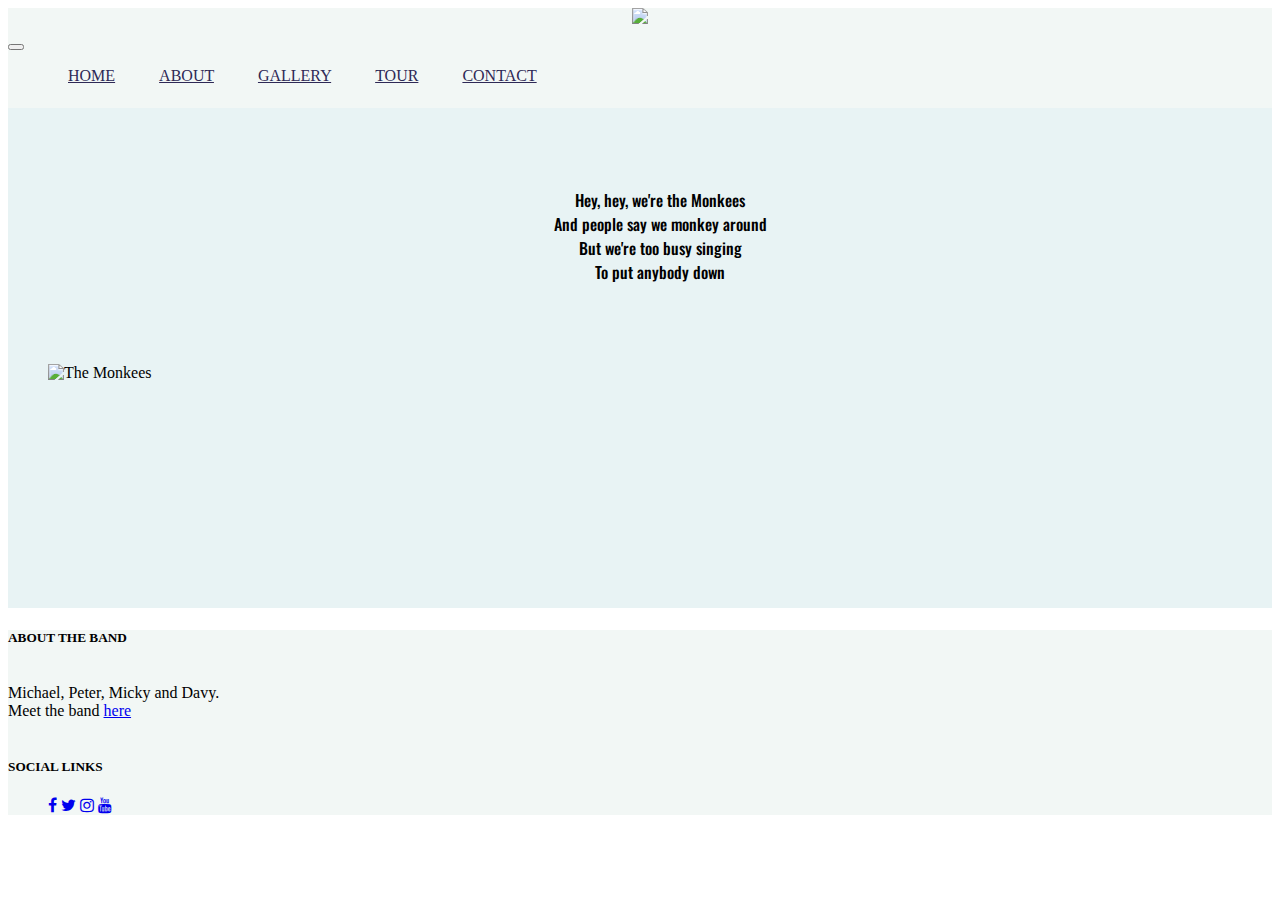
==== index.html @ ca24d7e7 "more work on content page" ====
<!DOCTYPE html>
<html lang="en">

<head>
    <meta charset="UTF-8">
    <meta name="viewport" content="width=device-width, initial-scale=1.0">
    <meta http-equiv="X-UA-Compatible" content="ie=edge">
    <script src="https://code.jquery.com/jquery-3.3.1.min.js" integrity="sha256-FgpCb/KJQlLNfOu91ta32o/NMZxltwRo8QtmkMRdAu8=" crossorigin="anonymous"></script>
    <link rel="stylesheet" href="https://stackpath.bootstrapcdn.com/bootstrap/4.1.3/css/bootstrap.min.css" integrity="sha384-MCw98/SFnGE8fJT3GXwEOngsV7Zt27NXFoaoApmYm81iuXoPkFOJwJ8ERdknLPMO" crossorigin="anonymous">
    <script src="https://maxcdn.bootstrapcdn.com/bootstrap/3.3.7/js/bootstrap.min.js" integrity="sha384-Tc5IQib027qvyjSMfHjOMaLkfuWVxZxUPnCJA7l2mCWNIpG9mGCD8wGNIcPD7Txa" crossorigin="anonymous"></script>
    <link rel="stylesheet" href="https://stackpath.bootstrapcdn.com/font-awesome/4.7.0/css/font-awesome.min.css" type="text/css" />
    <link rel="stylesheet" href="assets/css/style.css" type="text/css" />
    <title>Home - Monkees</title>
</head>

<body>
    <!-----------------------heading and nav START------------------->
    <heading class="containter-fluid bg-header">
        <div class="column">
            <div class="row-logo bg-header">
                <a class="logo">
                <img src="./assets/images/logo.png">
                </img>
            </a>
            </div>

            <div class="row">
                <nav class="navbar navbar-expand-md navbar-light navbar-customer-color sticky-top">
                    <button class="navbar-toggler" type="button" data-toggle="collapse" data-target="#collapsibleNavbar">
                        <span class="navbar-toggler-icon"></span>
                      </button>
                    <div class="collapse navbar-collapse" id="collapsibleNavbar">
                        <ul class="navbar-nav">
                            <il class="nav-item">
                                <a class="nav-link uppercase" href="#">Home</a>
                            </il>
                            <il class="nav-item">
                                <a class="nav-link uppercase" href="#">About</a>
                            </il>
                            <il class="nav-item">
                                <a class="nav-link uppercase" href="#">Gallery</a>
                            </il>
                            <il class="nav-item">
                                <a class="nav-link uppercase" href="#">Tour</a>
                            </il>
                            <il class="nav-item">
                                <a class="nav-link uppercase" href="#">Contact</a>
                            </il>
                        </ul>
                    </div>
                </nav>
            </div>
        </div>

    </heading>
    <!-----------------------heading and nav END ------------------->

    <!-----------------------content START------------------->
    <section class="containter-fluid bg-content-body">

        <div class="row">
            <div class="col-sx-12 col-sm-12 col-md-4 col-lg-4 column-section content-text">
                <div class="row">
                    <span>  Hey, hey, we're the Monkees <br>
                        And people say we monkey around <br>
                        But we're too busy singing <br>
                        To put anybody down
                    </span>
                </div>
            </div>

            <div class="col-sx-12 col-sm-12 col-md-8 col-lg-6 column-section content-image">
                <div class="row">
                    <img class="logo-image" src="./assets/images/monkees.jpg" alt="The Monkees">
                    </img>
                </div>
            </div>
        </div>
    </section>
    <!-----------------------content END ------------------->

    <!-----------------------footer START ------------------->
    <footer class="container-fluid bg-footer-body">
        <div class="row">
            <div class="col-sm-6">
                <h5 class="uppercase">about the band</h5>
                <p class="inline-block">
                    Michael, Peter, Micky and Davy. <br> Meet the band <span><a href="#">here</a></span>
                </p>
            </div>

            <div class="col-sm-4">
                <h5 class="uppercase">Social Links</h5>
                <ul class="list-inline social-links">
                    <il><a href="https://www.facebook.com/TheMonkees/" target="_blank"><i class="fa fa-facebook" aria-hiden="true"></i></a></il>
                    <il><a href="https://twitter.com/TheMonkees?ref_src=twsrc%5Egoogle%7Ctwcamp%5Eserp%7Ctwgr%5Eauthor" target="_blank"><i class="fa fa-twitter" aria-hiden="true"></i></a></il>
                    <il><a href="https://twitter.com/TheMonkees?ref_src=twsrc%5Egoogle%7Ctwcamp%5Eserp%7Ctwgr%5Eauthor" target="_blank"><i class="fa fa-instagram" aria-hiden="true"></i></a></il>
                    <il><a href="https://www.youtube.com/channel/UCv1oY0OLtsEySHeP1TkYNqA" target="_blank"><i class="fa fa-youtube" aria-hiden="true"></i></a></il>
                </ul>
            </div>

        </div>
    </footer>

    <!-----------------------footer END ------------------->
</body>

</html>
---- assets/css/style.css ----
@import url('https://fonts.googleapis.com/css?family=Oswald:100,200,300,400,600,700|sans-serif:100,200,300,400,600,700');

html {
    height: 100%;
    width: 100%;
}


/*------------------For General Use ------------------*/

.uppercase {
    text-transform: uppercase;
}

.test-div {
    border: solid 1px;
}

/*------------------header and logo-----------------*/

.bg-header {
    background-color: #F2F7F5;
}

.logo {
    width: 100%;
    padding-bottom: 5px;
    text-align: center;
    display: block;
    margin: auto;
}

.row-table {
    display: table;
}


/*------------------nav bar-----------------*/

.navbar-customer-color {
    background-color: #F2F7F5;
}

.navbar {
    width: 100%;
    height: 75px;
}

.navbar-light .navbar-nav .nav-link {
    /*link colour in nav bar */
    color: #2E2956;
}

.nav-item {
    padding-left: 20px;
    padding-right: 20px;
    margin: 0 auto;
}


/*------------------section body-----------------*/

.bg-content-body {
    width: 100%;
    height: 500px;
    background-color: #E8F3F4;
}

.logo-image {
    height: 350px;
}

.column-section {
    padding: 40px;
    display: block;
}

.content-text {
    font-family: "oswald";
    font-weight: 500;
    text-align: center;
    padding-top: 80px;
    padding-left: 80px;
}

/*------------------footer----------------*/

.bg-footer-body {
    width: 100%;
    background-color: #F2F7F5;
}

.footer-text {
    margin-left: 2%;
    padding: 0px;
    width: 200;
}

.footer-social-media {
    margin-left: 50%;
    padding: 0px;
    width: 100px;
}

.inline-block {
    display: inline-block;
}

/*------------------media query----------------*/

@media (min-width:992px) {
    .section-column {
        padding: 30px;
        float: none;
        display: table-cell;
    }
}

@media (max-width:993px) {
    .logo-image {
        height: 176px;
    }
}
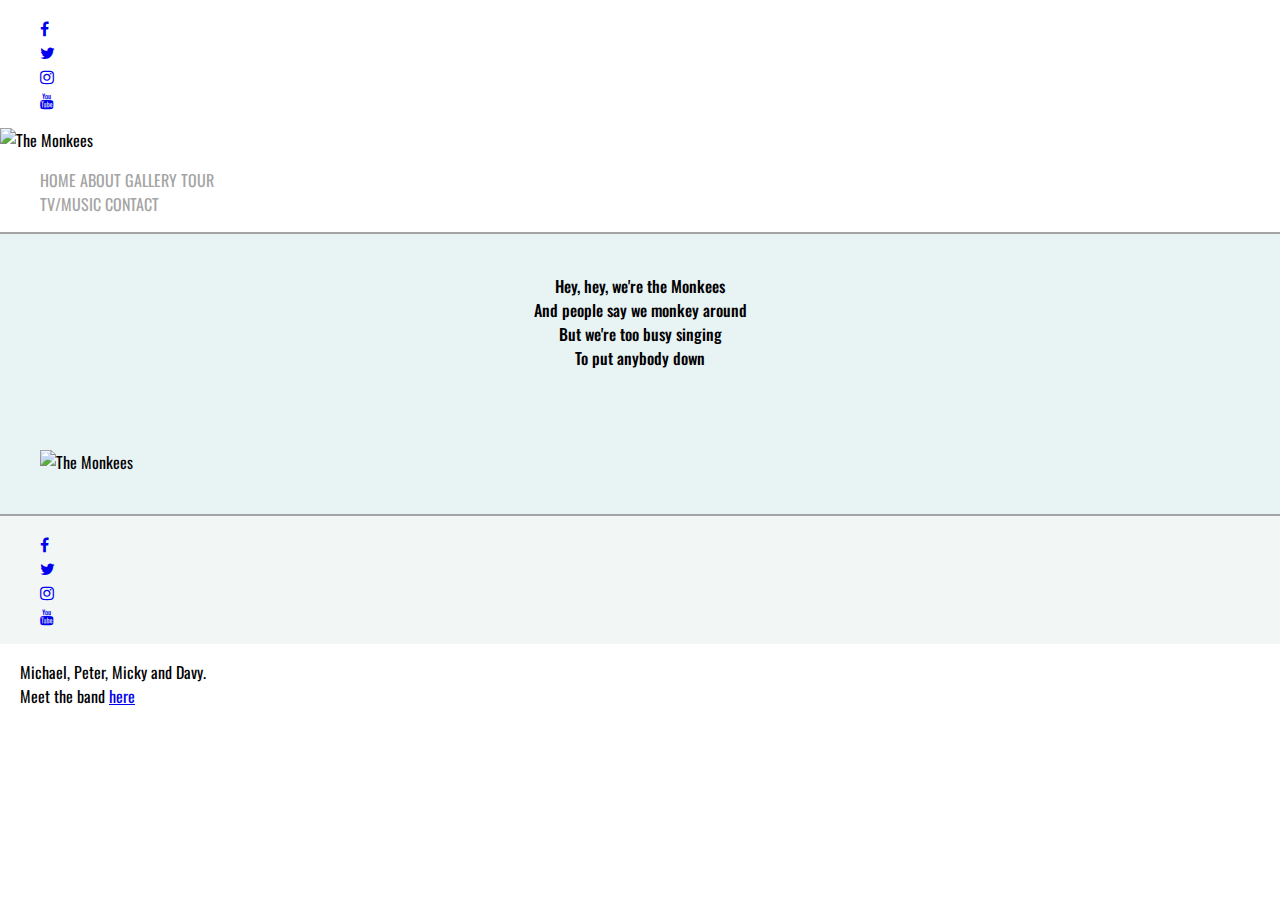
==== commit 334ea804: "work on nav/header and footer" ====
--- a/index.html
+++ b/index.html
@@ -14,44 +14,49 @@
 </head>
 
 <body>
+
     <!-----------------------heading and nav START------------------->
-    <heading class="containter-fluid bg-header">
-        <div class="column">
-            <div class="row-logo bg-header">
-                <a class="logo">
-                <img src="./assets/images/logo.png">
-                </img>
-            </a>
-            </div>
+    <heading class="containter-fluid">
+        <div class="col-sx-12 navbar-bottom">
+            <div class="navbar navbar-expand-lg">
 
-            <div class="row">
-                <nav class="navbar navbar-expand-md navbar-light navbar-customer-color sticky-top">
-                    <button class="navbar-toggler" type="button" data-toggle="collapse" data-target="#collapsibleNavbar">
-                        <span class="navbar-toggler-icon"></span>
-                      </button>
-                    <div class="collapse navbar-collapse" id="collapsibleNavbar">
-                        <ul class="navbar-nav">
-                            <il class="nav-item">
-                                <a class="nav-link uppercase" href="#">Home</a>
-                            </il>
-                            <il class="nav-item">
-                                <a class="nav-link uppercase" href="#">About</a>
-                            </il>
-                            <il class="nav-item">
-                                <a class="nav-link uppercase" href="#">Gallery</a>
-                            </il>
-                            <il class="nav-item">
-                                <a class="nav-link uppercase" href="#">Tour</a>
-                            </il>
-                            <il class="nav-item">
-                                <a class="nav-link uppercase" href="#">Contact</a>
-                            </il>
-                        </ul>
-                    </div>
-                </nav>
+                <!----------------------------------------------social links -->
+                <div class="col-xs-1 col-sm-1 col-md-1 col-lg-1 social-hide">
+                    <ul class="list-inline social-links">
+                        <il><a href="https://www.facebook.com/TheMonkees/" target="_blank"><i class="fa fa-facebook" aria-hiden="true"></i></a></il>
+                        <il><a href="https://twitter.com/TheMonkees?ref_src=twsrc%5Egoogle%7Ctwcamp%5Eserp%7Ctwgr%5Eauthor" target="_blank"><i class="fa fa-twitter" aria-hiden="true"></i></a></il>
+                        <il><a href="https://twitter.com/TheMonkees?ref_src=twsrc%5Egoogle%7Ctwcamp%5Eserp%7Ctwgr%5Eauthor" target="_blank"><i class="fa fa-instagram" aria-hiden="true"></i></a></il>
+                        <il><a href="https://www.youtube.com/channel/UCv1oY0OLtsEySHeP1TkYNqA" target="_blank"><i class="fa fa-youtube" aria-hiden="true"></i></a></il>
+                    </ul>
+                </div>
+                <div class="nav-brand logo-image">
+                    <img src="./assets/images/cover2.png" alt="The Monkees"></img>
+                </div>
+
+                <div class="col-sx-4 col-sm-4 col-md-4 col-lg-4 set-nav">
+                    <ul class="navbar-nav">
+                        <il class="nav-item active link-style">
+                            <a class="nav-link uppercase" href="index.html">Home</a>
+                        </il>
+                        <il class="nav-item active link-style">
+                            <a class="nav-link uppercase" href="about.html">About</a>
+                        </il>
+                        <il class="nav-item active link-style">
+                            <a class="nav-link uppercase" href="gallery.html">Gallery</a>
+                        </il>
+                        <il class="nav-item active link-style">
+                            <a class="nav-link uppercase" href="tour.html">Tour</a>
+                        </il>
+                        <il class="nav-item active link-style">
+                            <a class="nav-link uppercase" href="tv_music.html">TV/Music</a>
+                        </il>
+                        <il class="nav-item active link-style">
+                            <a class="nav-link uppercase" href="contact.html">Contact</a>
+                        </il>
+                    </ul>
+                </div>
             </div>
         </div>
-
     </heading>
     <!-----------------------heading and nav END ------------------->
 
@@ -61,18 +66,22 @@
         <div class="row">
             <div class="col-sx-12 col-sm-12 col-md-4 col-lg-4 column-section content-text">
                 <div class="row">
-                    <span>  Hey, hey, we're the Monkees <br>
+
+                    <span class="responsive-text">  Hey, hey, we're the Monkees <br>
                         And people say we monkey around <br>
                         But we're too busy singing <br>
                         To put anybody down
                     </span>
+
                 </div>
             </div>
 
             <div class="col-sx-12 col-sm-12 col-md-8 col-lg-6 column-section content-image">
                 <div class="row">
-                    <img class="logo-image" src="./assets/images/monkees.jpg" alt="The Monkees">
+
+                    <img class="logo-image responsive-image" src="./assets/images/monkees.jpg" alt="The Monkees">
                     </img>
+
                 </div>
             </div>
         </div>
@@ -81,16 +90,9 @@
 
     <!-----------------------footer START ------------------->
     <footer class="container-fluid bg-footer-body">
-        <div class="row">
-            <div class="col-sm-6">
-                <h5 class="uppercase">about the band</h5>
-                <p class="inline-block">
-                    Michael, Peter, Micky and Davy. <br> Meet the band <span><a href="#">here</a></span>
-                </p>
-            </div>
-
-            <div class="col-sm-4">
-                <h5 class="uppercase">Social Links</h5>
+        <div class="row footer-border-top">
+            <!----------------------------------------------social links -->
+            <div class="col-xs-1 col-sm-1 col-md-1 col-lg-1">
                 <ul class="list-inline social-links">
                     <il><a href="https://www.facebook.com/TheMonkees/" target="_blank"><i class="fa fa-facebook" aria-hiden="true"></i></a></il>
                     <il><a href="https://twitter.com/TheMonkees?ref_src=twsrc%5Egoogle%7Ctwcamp%5Eserp%7Ctwgr%5Eauthor" target="_blank"><i class="fa fa-twitter" aria-hiden="true"></i></a></il>
@@ -98,7 +100,12 @@
                     <il><a href="https://www.youtube.com/channel/UCv1oY0OLtsEySHeP1TkYNqA" target="_blank"><i class="fa fa-youtube" aria-hiden="true"></i></a></il>
                 </ul>
             </div>
-
+            <!----------------------------------------------Footer text -->
+            <div class="col-xs-3 col-sm-3 col-md-3 col-lg-3 col-footer">
+                <p class="inline-block">
+                    Michael, Peter, Micky and Davy. <br> Meet the band <span><a href="about.html">here</a></span>
+                </p>
+            </div>
         </div>
     </footer>
 
--- a/assets/css/style.css
+++ b/assets/css/style.css
@@ -1,20 +1,19 @@
 @import url('https://fonts.googleapis.com/css?family=Oswald:100,200,300,400,600,700|sans-serif:100,200,300,400,600,700');
 
-html {
+html,
+body {
     height: 100%;
-    width: 100%;
-}
-
-
-/*------------------For General Use ------------------*/
+    margin: 0;
+    font-family: "Oswald"
+}
+
+
+
 
 .uppercase {
     text-transform: uppercase;
 }
 
-.test-div {
-    border: solid 1px;
-}
 
 /*------------------header and logo-----------------*/
 
@@ -22,39 +21,40 @@
     background-color: #F2F7F5;
 }
 
-.logo {
-    width: 100%;
-    padding-bottom: 5px;
-    text-align: center;
-    display: block;
-    margin: auto;
-}
-
 .row-table {
     display: table;
 }
 
+.section-column {
+    display: table-cell;
+}
 
 /*------------------nav bar-----------------*/
 
-.navbar-customer-color {
-    background-color: #F2F7F5;
-}
-
-.navbar {
-    width: 100%;
-    height: 75px;
-}
-
-.navbar-light .navbar-nav .nav-link {
-    /*link colour in nav bar */
-    color: #2E2956;
-}
-
-.nav-item {
-    padding-left: 20px;
-    padding-right: 20px;
-    margin: 0 auto;
+.set-head-image {
+    width: 80%;
+    text-align: center;
+}
+
+.set-nav {
+    width: 20%;
+}
+
+
+.link-style a {
+    color: #a4a4a4;
+    text-decoration: none;
+    text-align: center;
+}
+
+.link-style:hover {
+    transition: 1s ease-in-out;
+    background-color: #C1511D;
+    border-radius: 50%;
+}
+
+.navbar-bottom {
+    border-bottom: solid 2px #a4a4a4;
 }
 
 
@@ -62,12 +62,11 @@
 
 .bg-content-body {
     width: 100%;
-    height: 500px;
     background-color: #E8F3F4;
 }
 
-.logo-image {
-    height: 350px;
+.logo-image img {
+    height: 150px;
 }
 
 .column-section {
@@ -79,8 +78,132 @@
     font-family: "oswald";
     font-weight: 500;
     text-align: center;
-    padding-top: 80px;
-    padding-left: 80px;
+}
+
+
+/*------------------about----------------*/
+
+.row-size {
+    width: 100%;
+    margin: 20px auto 20px auto;
+    border-bottom: 1px solid #ccc;
+    padding: 10px 10px 35px 10px;
+}
+
+.about-team {
+    margin-bottom: 10px;
+    text-align: center;
+    font-family: "Oswald";
+}
+
+.about-source a {
+    text-decoration: none;
+    color: #a4a4a4;
+    font-weight: 600;
+}
+
+.smooth-image {
+    border-radius: 2%;
+    width: 270px;
+}
+
+.center-image {
+    text-align: center;
+}
+
+/*------------------Gallery----------------*/
+
+.btn-size {
+    margin: 5px;
+
+}
+
+/*------------------tv and music----------------*/
+
+.col-style {
+    text-align: center;
+}
+
+.video-size {
+    width: 75%;
+    height: 296px;
+}
+
+.tv-size {
+    width: 560px;
+    height: 315px;
+}
+
+.single-format {
+    text-align: center;
+    width: auto;
+}
+
+.audio-format {
+    width: 100%;
+}
+
+.smooth-single-image {
+    border-radius: 2%;
+    width: 100%;
+}
+
+.tv-music-title {
+    width: 100%;
+    text-align: center;
+    font-size: xx-large;
+    margin-top: 10px;
+}
+
+.tv-music-sub {
+    width: 100%;
+    text-align: center;
+    font-size: larger;
+    margin-top: 10px;
+}
+
+/*------------------contact page----------------*/
+
+.row-size-contact {
+    margin: 0px;
+}
+
+.contact-us-headings {
+    width: 100%;
+    text-align: center;
+}
+
+.form-input-format {
+    width: 60%;
+}
+
+.set-height {
+    margin-top: 20px;
+}
+
+.table_row {
+    border-bottom: solid 0.5px #a4a4a4;
+}
+
+/*------------------Tour----------------*/
+
+.row-size-tour {
+    margin: 0px;
+}
+
+.table_tour {
+    width: 100%;
+    text-align: center;
+    margin: 20px 0 20px 0;
+}
+
+.tour-image {
+    text-align: center;
+    margin: 20px 0 20px 0;
+}
+
+.tour-image img {
+    width: 60%;
 }
 
 /*------------------footer----------------*/
@@ -104,6 +227,26 @@
 
 .inline-block {
     display: inline-block;
+}
+
+.social-button {
+    background-color: grey;
+    height: 40px;
+    width: 40px;
+    border-radius: 50%;
+}
+
+.social-links {
+    display: inline-grid;
+}
+
+.col-footer {
+    margin-left: 20px;
+    position: absolute;
+}
+
+.footer-border-top {
+    border-top: solid 2px #a4a4a4;
 }
 
 /*------------------media query----------------*/
@@ -117,7 +260,18 @@
 }
 
 @media (max-width:993px) {
-    .logo-image {
-        height: 176px;
-    }
-}
+    .responsive-image {
+        height: 100%;
+        width: 100%;
+    }
+    .responsive-text {
+        height: auto;
+        width: 100%;
+    }
+}
+
+@media (max-width:639px) {
+    .social-hide {
+        display: none;
+    }
+}
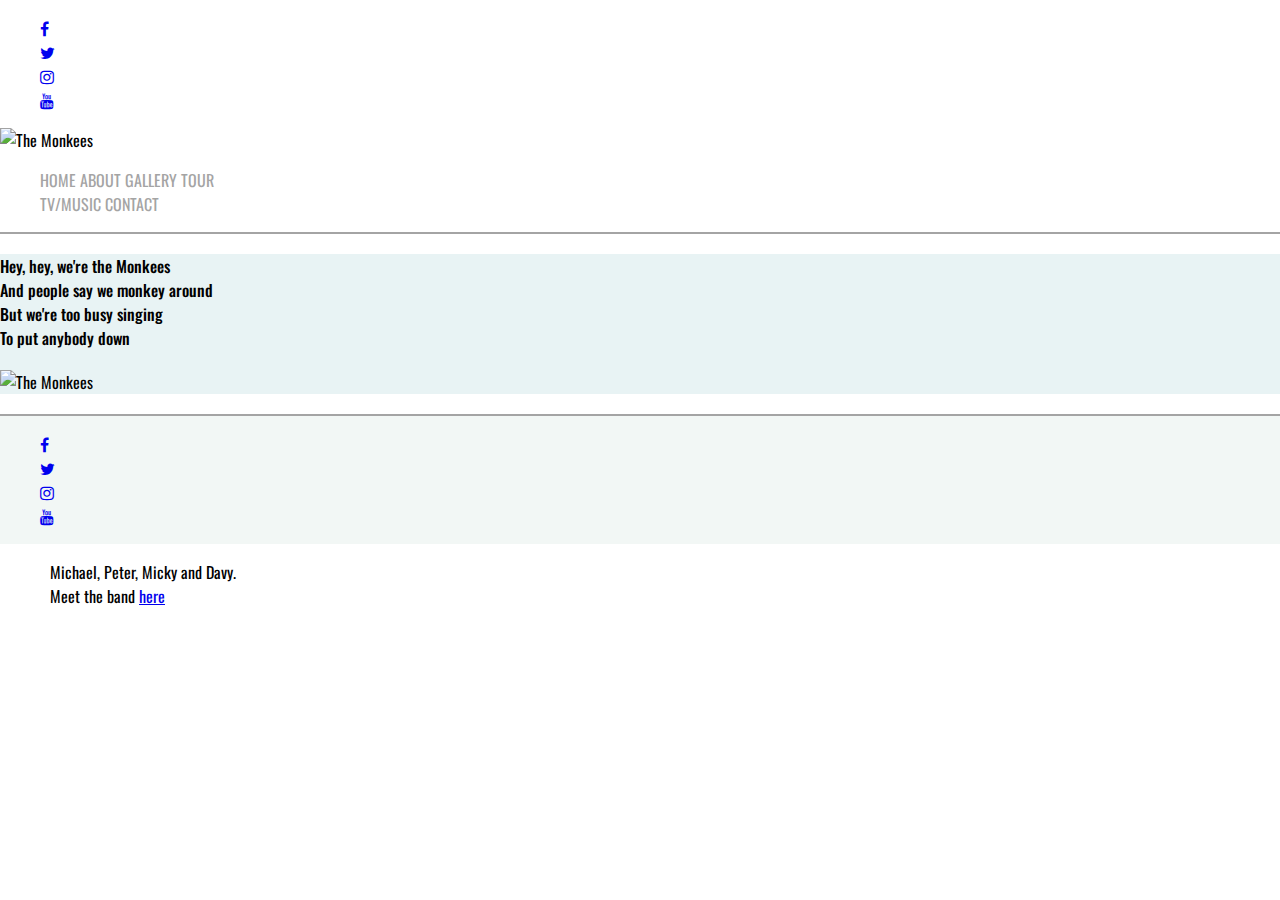
==== commit 4e431840: "some bug fixes" ====
--- a/index.html
+++ b/index.html
@@ -16,44 +16,46 @@
 <body>
 
     <!-----------------------heading and nav START------------------->
-    <heading class="containter-fluid">
-        <div class="col-sx-12 navbar-bottom">
-            <div class="navbar navbar-expand-lg">
+    <heading class="container-fluid">
+        <div class="row">
+            <div class="col-sx-12 col-sm-12 col-md-12 col-lg-12 navbar-bottom">
+                <div class="navbar navbar-expand-lg">
 
-                <!----------------------------------------------social links -->
-                <div class="col-xs-1 col-sm-1 col-md-1 col-lg-1 social-hide">
-                    <ul class="list-inline social-links">
-                        <il><a href="https://www.facebook.com/TheMonkees/" target="_blank"><i class="fa fa-facebook" aria-hiden="true"></i></a></il>
-                        <il><a href="https://twitter.com/TheMonkees?ref_src=twsrc%5Egoogle%7Ctwcamp%5Eserp%7Ctwgr%5Eauthor" target="_blank"><i class="fa fa-twitter" aria-hiden="true"></i></a></il>
-                        <il><a href="https://twitter.com/TheMonkees?ref_src=twsrc%5Egoogle%7Ctwcamp%5Eserp%7Ctwgr%5Eauthor" target="_blank"><i class="fa fa-instagram" aria-hiden="true"></i></a></il>
-                        <il><a href="https://www.youtube.com/channel/UCv1oY0OLtsEySHeP1TkYNqA" target="_blank"><i class="fa fa-youtube" aria-hiden="true"></i></a></il>
-                    </ul>
-                </div>
-                <div class="nav-brand logo-image">
-                    <img src="./assets/images/cover2.png" alt="The Monkees"></img>
-                </div>
+                    <!----------------------------------------------social links -->
+                    <div class="col-xs-1 col-sm-1 col-md-1 col-lg-1 social-hide">
+                        <ul class="list-inline social-links">
+                            <il><a href="https://www.facebook.com/TheMonkees/" target="_blank"><i class="fa fa-facebook" aria-hiden="true"></i></a></il>
+                            <il><a href="https://twitter.com/TheMonkees?ref_src=twsrc%5Egoogle%7Ctwcamp%5Eserp%7Ctwgr%5Eauthor" target="_blank"><i class="fa fa-twitter" aria-hiden="true"></i></a></il>
+                            <il><a href="https://twitter.com/TheMonkees?ref_src=twsrc%5Egoogle%7Ctwcamp%5Eserp%7Ctwgr%5Eauthor" target="_blank"><i class="fa fa-instagram" aria-hiden="true"></i></a></il>
+                            <il><a href="https://www.youtube.com/channel/UCv1oY0OLtsEySHeP1TkYNqA" target="_blank"><i class="fa fa-youtube" aria-hiden="true"></i></a></il>
+                        </ul>
+                    </div>
+                    <div class="nav-brand logo-image">
+                        <img src="./assets/images/cover2.png" alt="The Monkees"></img>
+                    </div>
 
-                <div class="col-sx-4 col-sm-4 col-md-4 col-lg-4 set-nav">
-                    <ul class="navbar-nav">
-                        <il class="nav-item active link-style">
-                            <a class="nav-link uppercase" href="index.html">Home</a>
-                        </il>
-                        <il class="nav-item active link-style">
-                            <a class="nav-link uppercase" href="about.html">About</a>
-                        </il>
-                        <il class="nav-item active link-style">
-                            <a class="nav-link uppercase" href="gallery.html">Gallery</a>
-                        </il>
-                        <il class="nav-item active link-style">
-                            <a class="nav-link uppercase" href="tour.html">Tour</a>
-                        </il>
-                        <il class="nav-item active link-style">
-                            <a class="nav-link uppercase" href="tv_music.html">TV/Music</a>
-                        </il>
-                        <il class="nav-item active link-style">
-                            <a class="nav-link uppercase" href="contact.html">Contact</a>
-                        </il>
-                    </ul>
+                    <div class="col-sx-4 col-sm-4 col-md-4 col-lg-4 set-nav">
+                        <ul class="navbar-nav">
+                            <il class="nav-item active link-style">
+                                <a class="nav-link uppercase" href="index.html">Home</a>
+                            </il>
+                            <il class="nav-item active link-style">
+                                <a class="nav-link uppercase" href="about.html">About</a>
+                            </il>
+                            <il class="nav-item active link-style">
+                                <a class="nav-link uppercase" href="gallery.html">Gallery</a>
+                            </il>
+                            <il class="nav-item active link-style">
+                                <a class="nav-link uppercase" href="tour.html">Tour</a>
+                            </il>
+                            <il class="nav-item active link-style">
+                                <a class="nav-link uppercase" href="tv_music.html">TV/Music</a>
+                            </il>
+                            <il class="nav-item active link-style">
+                                <a class="nav-link uppercase" href="contact.html">Contact</a>
+                            </il>
+                        </ul>
+                    </div>
                 </div>
             </div>
         </div>
@@ -61,13 +63,14 @@
     <!-----------------------heading and nav END ------------------->
 
     <!-----------------------content START------------------->
-    <section class="containter-fluid bg-content-body">
+    <section class="container-fluid bg-content-body">
 
         <div class="row">
-            <div class="col-sx-12 col-sm-12 col-md-4 col-lg-4 column-section content-text">
+            <div class="col-sx-12 col-sm-12 col-md-4 col-lg-4 column-section">
                 <div class="row">
 
-                    <span class="responsive-text">  Hey, hey, we're the Monkees <br>
+                    <span class=" content-text">  
+                        Hey, hey, we're the Monkees <br>
                         And people say we monkey around <br>
                         But we're too busy singing <br>
                         To put anybody down
@@ -76,10 +79,10 @@
                 </div>
             </div>
 
-            <div class="col-sx-12 col-sm-12 col-md-8 col-lg-6 column-section content-image">
-                <div class="row">
+            <div class="col-sx-12 col-sm-12 col-md-8 col-lg-6 column-section">
+                <div class="row logo-image">
 
-                    <img class="logo-image responsive-image" src="./assets/images/monkees.jpg" alt="The Monkees">
+                    <img class="" src="./assets/images/monkees.jpg" alt="The Monkees">
                     </img>
 
                 </div>
@@ -89,8 +92,8 @@
     <!-----------------------content END ------------------->
 
     <!-----------------------footer START ------------------->
-    <footer class="container-fluid bg-footer-body">
-        <div class="row footer-border-top">
+    <footer class="container-fluid bg-footer-body footer-border-top">
+        <div class="row">
             <!----------------------------------------------social links -->
             <div class="col-xs-1 col-sm-1 col-md-1 col-lg-1">
                 <ul class="list-inline social-links">
--- a/assets/css/style.css
+++ b/assets/css/style.css
@@ -3,20 +3,33 @@
 html,
 body {
     height: 100%;
+    width: 100%;
     margin: 0;
-    font-family: "Oswald"
-}
-
-
-
+    padding: 0;
+    font-family: "Oswald";
+}
 
 .uppercase {
     text-transform: uppercase;
 }
 
-
+.row{
+    width: 100%;
+    padding: 0px;
+    margin: 0px;
+}
+
+.container {
+    padding: 0;
+    margin: 0;
+    width: 100%;
+    height: auto;
+}
 /*------------------header and logo-----------------*/
 
+.bg-colour-1{
+    background-color: red;
+}
 .bg-header {
     background-color: #F2F7F5;
 }
@@ -66,18 +79,19 @@
 }
 
 .logo-image img {
-    height: 150px;
+    width: 90%;
+    height: 90%;
+    margin: auto;
 }
 
 .column-section {
-    padding: 40px;
-    display: block;
+    margin: 20px 0 20px 0;
 }
 
 .content-text {
-    font-family: "oswald";
     font-weight: 500;
     text-align: center;
+    width: 100%;
 }
 
 
@@ -241,7 +255,7 @@
 }
 
 .col-footer {
-    margin-left: 20px;
+    margin-left: 50px;
     position: absolute;
 }
 
@@ -259,16 +273,7 @@
     }
 }
 
-@media (max-width:993px) {
-    .responsive-image {
-        height: 100%;
-        width: 100%;
-    }
-    .responsive-text {
-        height: auto;
-        width: 100%;
-    }
-}
+
 
 @media (max-width:639px) {
     .social-hide {
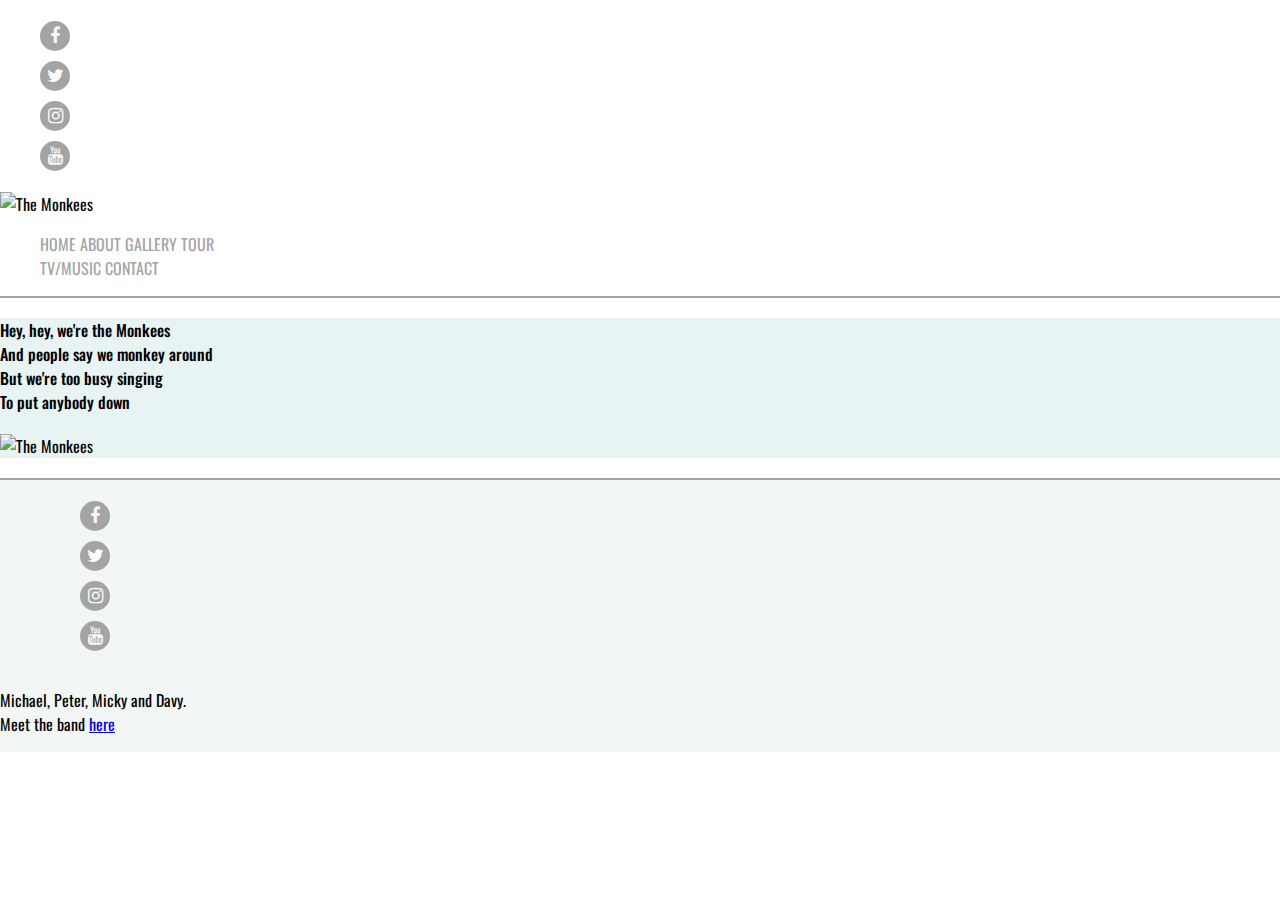
==== commit 76a9fe73: "working on readme file and last touches" ====
--- a/index.html
+++ b/index.html
@@ -31,7 +31,7 @@
                         </ul>
                     </div>
                     <div class="nav-brand logo-image">
-                        <img src="./assets/images/cover2.png" alt="The Monkees"></img>
+                        <img src="./assets/images/cover2.png" alt="The Monkees" />
                     </div>
 
                     <div class="col-sx-4 col-sm-4 col-md-4 col-lg-4 set-nav">
@@ -75,16 +75,11 @@
                         But we're too busy singing <br>
                         To put anybody down
                     </span>
-
                 </div>
             </div>
-
             <div class="col-sx-12 col-sm-12 col-md-8 col-lg-6 column-section">
                 <div class="row logo-image">
-
-                    <img class="" src="./assets/images/monkees.jpg" alt="The Monkees">
-                    </img>
-
+                    <img class="" src="./assets/images/monkees.jpg" alt="The Monkees" />
                 </div>
             </div>
         </div>
@@ -94,8 +89,7 @@
     <!-----------------------footer START ------------------->
     <footer class="container-fluid bg-footer-body footer-border-top">
         <div class="row">
-            <!----------------------------------------------social links -->
-            <div class="col-xs-1 col-sm-1 col-md-1 col-lg-1">
+            <div class="set-footer-social">
                 <ul class="list-inline social-links">
                     <il><a href="https://www.facebook.com/TheMonkees/" target="_blank"><i class="fa fa-facebook" aria-hiden="true"></i></a></il>
                     <il><a href="https://twitter.com/TheMonkees?ref_src=twsrc%5Egoogle%7Ctwcamp%5Eserp%7Ctwgr%5Eauthor" target="_blank"><i class="fa fa-twitter" aria-hiden="true"></i></a></il>
@@ -103,8 +97,7 @@
                     <il><a href="https://www.youtube.com/channel/UCv1oY0OLtsEySHeP1TkYNqA" target="_blank"><i class="fa fa-youtube" aria-hiden="true"></i></a></il>
                 </ul>
             </div>
-            <!----------------------------------------------Footer text -->
-            <div class="col-xs-3 col-sm-3 col-md-3 col-lg-3 col-footer">
+            <div class="set-footer-text">
                 <p class="inline-block">
                     Michael, Peter, Micky and Davy. <br> Meet the band <span><a href="about.html">here</a></span>
                 </p>
--- a/assets/css/style.css
+++ b/assets/css/style.css
@@ -13,23 +13,24 @@
     text-transform: uppercase;
 }
 
-.row{
+.row {
     width: 100%;
     padding: 0px;
     margin: 0px;
 }
 
-.container {
-    padding: 0;
-    margin: 0;
-    width: 100%;
-    height: auto;
-}
+.container-fluid {
+    width: 100%;
+    padding-right: 0px;
+    padding-left: 0px;
+}
+
 /*------------------header and logo-----------------*/
 
-.bg-colour-1{
+.bg-colour-1 {
     background-color: red;
 }
+
 .bg-header {
     background-color: #F2F7F5;
 }
@@ -64,6 +65,12 @@
     transition: 1s ease-in-out;
     background-color: #C1511D;
     border-radius: 50%;
+    color: #fafafa;
+}
+
+.link-style a:hover {
+    transition: 1s ease-in-out;
+    color: #fafafa;
 }
 
 .navbar-bottom {
@@ -223,7 +230,6 @@
 /*------------------footer----------------*/
 
 .bg-footer-body {
-    width: 100%;
     background-color: #F2F7F5;
 }
 
@@ -233,11 +239,13 @@
     width: 200;
 }
 
-.footer-social-media {
-    margin-left: 50%;
-    padding: 0px;
+.set-footer-social {
     width: 100px;
-}
+    margin-left: 40px;
+}
+
+
+
 
 .inline-block {
     display: inline-block;
@@ -254,6 +262,27 @@
     display: inline-grid;
 }
 
+.social-links il {
+    margin-top: 5px;
+    margin-bottom: 5px;
+    font-size: large;
+    background: #a4a4a4;
+    width: 30px;
+    height: 30px;
+    text-align: center;
+    border-radius: 50%;
+}
+
+.social-links il a i {
+    color: #fafafa;
+}
+
+.social-links il:hover {
+    transition: 1s ease-in-out;
+    background-color: #C1511D;
+    ;
+}
+
 .col-footer {
     margin-left: 50px;
     position: absolute;
@@ -273,10 +302,35 @@
     }
 }
 
-
-
 @media (max-width:639px) {
     .social-hide {
         display: none;
     }
-}
+
+}
+
+@media (max-width:376px) {
+    .nav-link {
+        margin: 0 5px 0 5px;
+        font-size: small;
+    }
+
+    .navbar-nav {
+        flex-direction: row;
+    }
+
+    .set-nav {
+        padding: 0;
+        margin: 0;
+    }
+    .logo-image {
+        text-align: center;
+        width: 100%;
+    }
+}
+
+@media (max-width:321px) {
+    .set-footer-text p {
+        width: 180px;
+    }
+}
